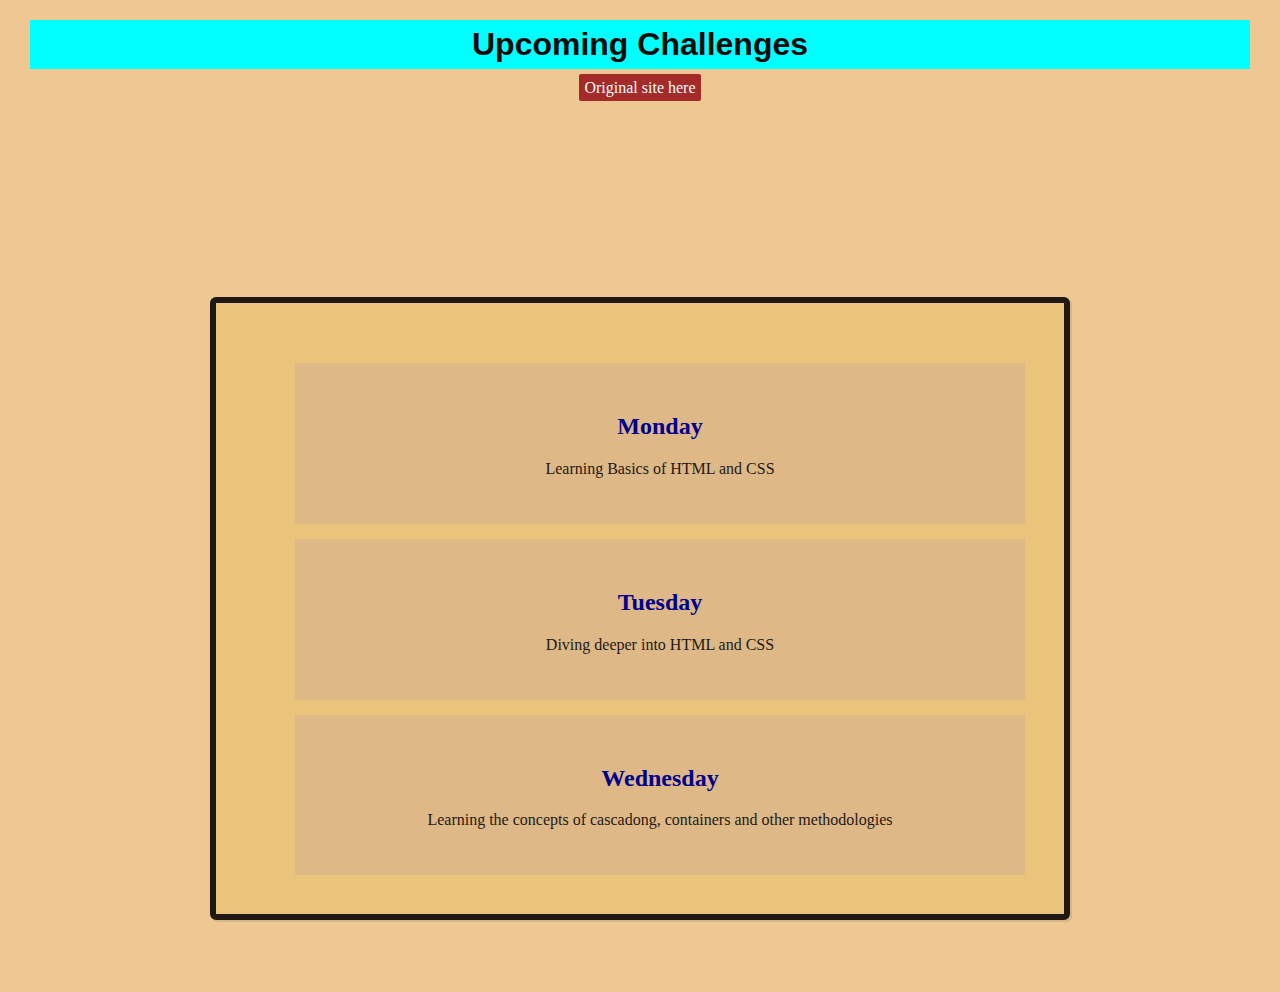
==== first.html @ d147483e "first basic website" ====
<!DOCTYPE html>
<html lang="en">
<head>
    <meta charset="UTF-8">
    <meta http-equiv="X-UA-Compatible" content="IE=edge">
    <meta name="viewport" content="width=device-width, initial-scale=1.0">
    <link rel="stylesheet" href="first.css">
    <link rel="stylesheet" href="style.css">
    <title>new Challenge</title>
</head>
<body>
    <header>
        <h1>Upcoming Challenges</h1>
        <a  href="index.html">Original site here</a>
    </header>
    <main>
        <ol>
            <li><h2>Monday</h2>
                <p>Learning Basics of HTML and CSS</p> 
            </li>
            <li><h2>Tuesday</h2>
                <p>Diving deeper into HTML and CSS</p> 
            </li>
            <li><h2>Wednesday</h2>
                <p>Learning the concepts of cascadong, containers and other methodologies</p>
            </li>
        </ol>
    </main>   
</body>
</html>
---- first.css ----
body{
    text-align: center;
    color: darkblue;
    background-color: bisque;
    margin: 30px;

}

h1{
    color: darkgreen;
    font-family: 'Oswald', sans-serif;
    padding: 6px;
    border: 5px;
    margin: 10px;
    background-color: aqua;
}

p{
    font-family: 'Fira-sans', sans-serif;
}

li{
    border: 20px;
    padding: 30px;
    margin: 15px;
    background-color: burlywood;
}

ol{
    list-style: none;

    margin: 36px auto 0 auto;
}
---- style.css ----
body{
    text-align: center;
    background-color: rgb(239, 199, 147);
    margin: 20px;
}
main{
    width: 800px;
    margin: 200px auto 72px auto;
    background-color: rgba(228, 193, 104, 0.534);
    padding: 24px;
    border: 6px solid rgb(31, 25, 20);
    border-radius: 6px;
    box-shadow: rgba(120,111,75,0.2) 2px 2px ;
}

img{
    height: 210px;
    width: 210px;
    border: 6px solid rgb(31, 25, 20);
    border-radius: 100px;
    margin-top: -139px;
}

h1{
    font-family: 'Fira', sans-serif;
    color: rgb(16, 10, 10);
    /* text-align: center;   not needed since aligned center in body rule above */
}

span{
    color: rgb(197, 129, 129);
}

#todays-challenge {
    color: crimson;
}

p{
    font-family: 'Oswald';
    /* text-align: center; */
    color:rgb(31, 25, 20);
}

a{
    font-size: 24;
    font-weight: 200;
    font-family: 'Oswald';
    text-decoration: none;
    padding: 5px;
    border: 5px;
    border-radius: 2px;
    background-color: brown;
    color: azure;
    
}

a:hover{
    text-decoration: underline;
}
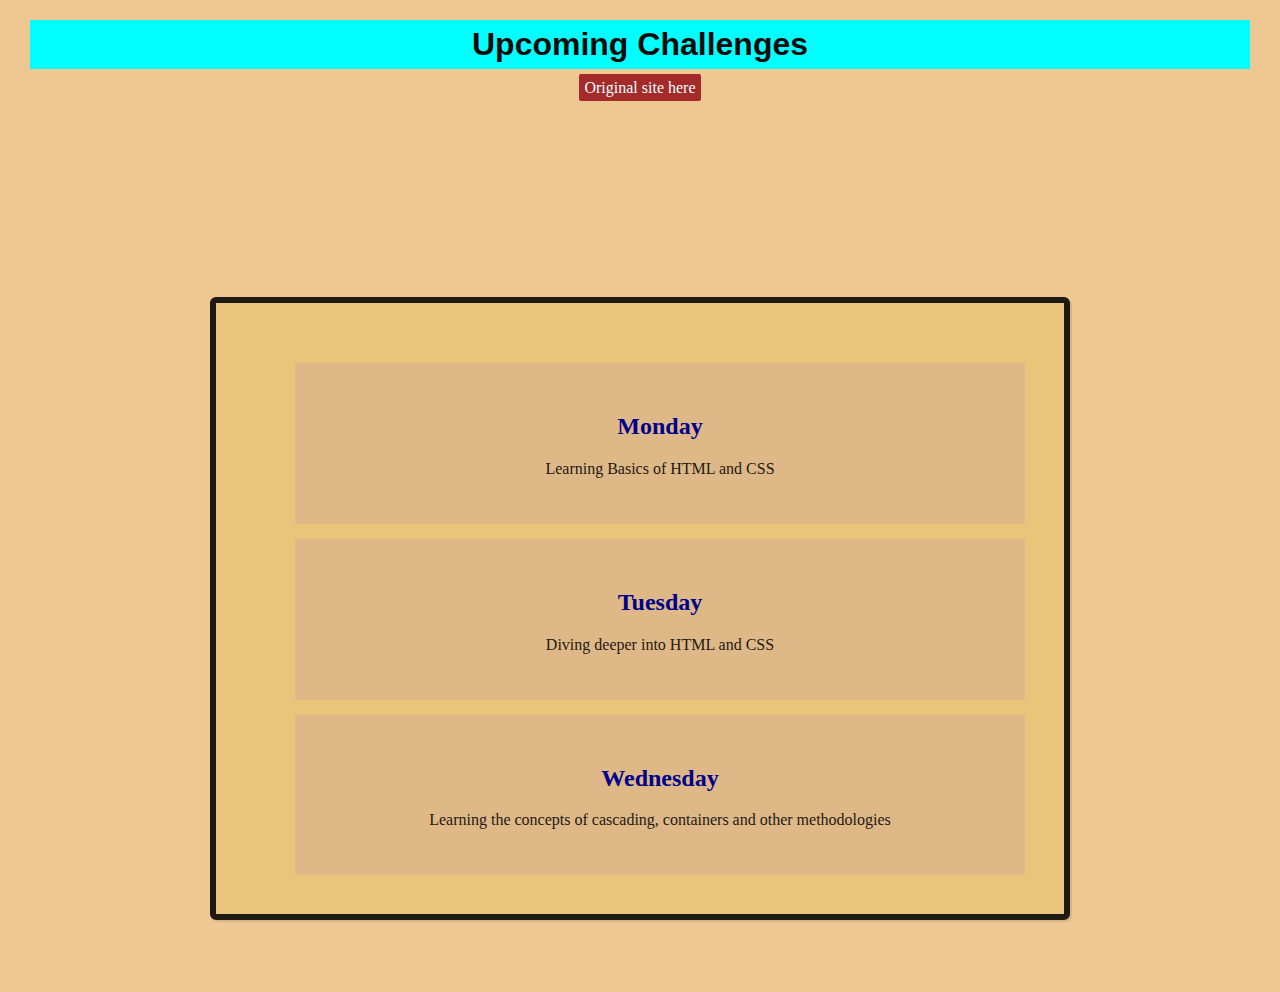
==== commit 33a70788: "C:/Program Files/Git/p tag changed in firsrt.html" ====
--- a/first.html
+++ b/first.html
@@ -22,7 +22,7 @@
                 <p>Diving deeper into HTML and CSS</p> 
             </li>
             <li><h2>Wednesday</h2>
-                <p>Learning the concepts of cascadong, containers and other methodologies</p>
+                <p>Learning the concepts of cascading, containers and other methodologies</p>
             </li>
         </ol>
     </main>   
